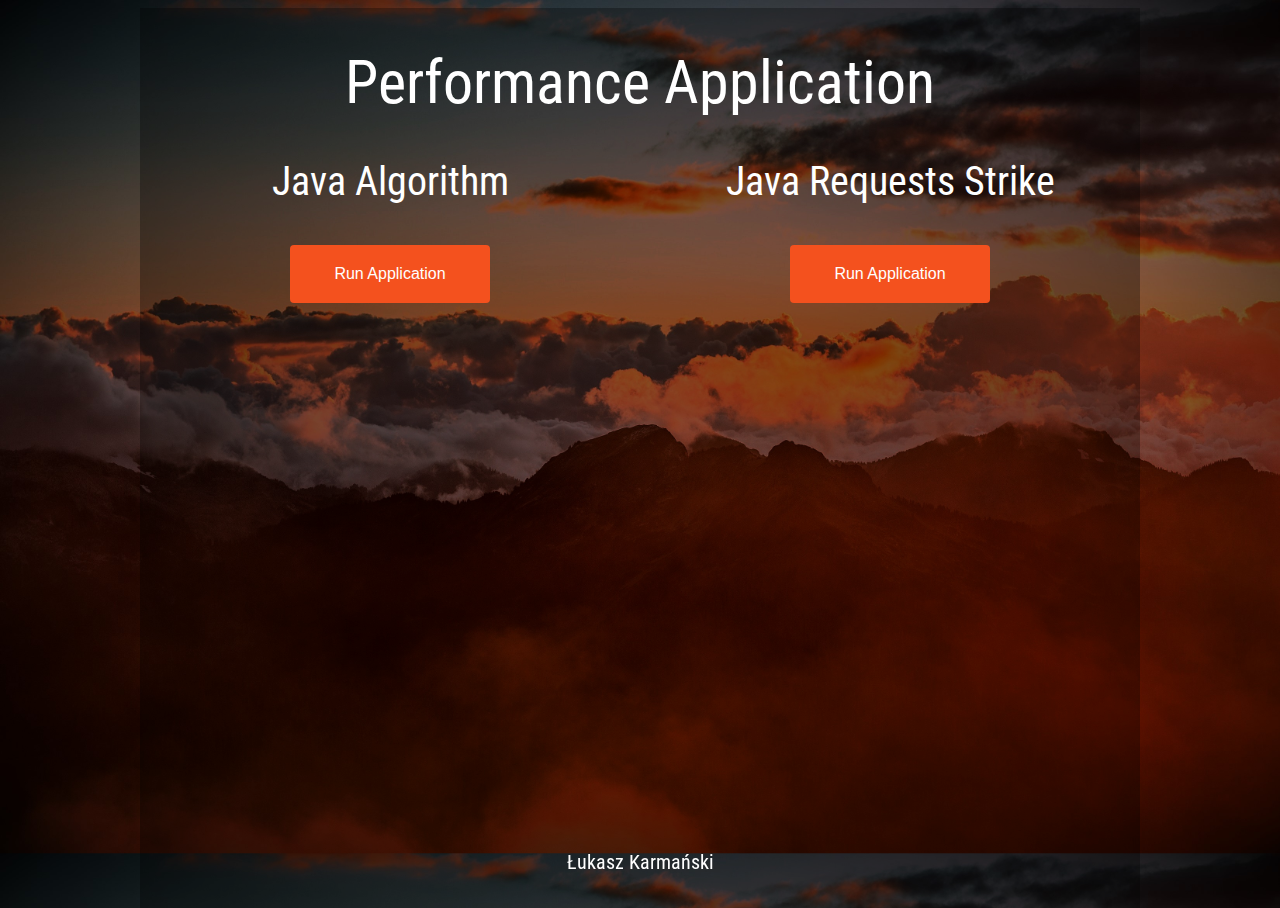
==== src/main/webapp/index.html @ deeeab0e "added web-gui" ====
<!DOCTYPE html>
<html>
<head>
    <meta charset="UTF-8">
    <title>Performance Application</title>
    <link rel="stylesheet" type="text/css" href="class-styles.css">
    <link rel="stylesheet" type="text/css" href="main-styles.css">
</head>
<body>
<header>
    Performance Application
</header>
<section class="side-by-side" class="wrapper">
    <section>
        Java Algorithm
        <form action="/rest/algorithm/external" method="get">
            <button class="app-button" type="submit"><span>Run Application</span></button>
        </form>
    </section>
    <section>
        Java Requests Strike
        <form action="/rest/request-strike/external" method="get">
            <button class="app-button" type="submit"><span>Run Application</span></button>
        </form>
    </section>
</section>
<footer>
    Łukasz Karmański
</footer>
</body>
</html>
---- src/main/webapp/class-styles.css ----
.side-by-side {
  width: 100%;
  float: left;
}

.side-by-side section {
  width: 50%;
  float: left;
}

.wrapper {
  height: auto;
}

.app-button {
  border-radius: 4px;
  background-color: #f4511e;
  border: none;
  color: #FFFFFF;
  font-size: 16px;
  padding: 20px;
  width: 200px;
  transition: all 0.5s;
  cursor: pointer;
  margin-top: 40px;
}

.app-button span {
  cursor: pointer;
  display: inline-block;
  position: relative;
  transition: 0.5s;
}

.app-button span:after {
  content: '\00bb';
  position: absolute;
  opacity: 0;
  top: 0;
  right: -20px;
  transition: 0.5s;
}

.app-button:hover span {
  padding-right: 25px;
}

.app-button:hover span:after {
  opacity: 1;
  right: 0;
}
---- src/main/webapp/main-styles.css ----
@font-face {
    font-family: 'RobotoCondensed';
    src: url('font/RobotoCondensed-Regular.ttf') format('truetype');
    font-weight: normal;
    font-style: normal;
}

html {
  height: 100%;
  position: relative;
  background-image: url("img/background.jpg");
  background-size: 100%;
}

body {
  background: rgba(0, 0, 0, .3);
  height: 100%;
  width: 1000px;
  margin-left: auto;
  margin-right: auto;
  text-align: center;
  font-family: 'RobotoCondensed';
  color: white;
}

header {
  font-size: 60px;
  height: 150px;
  line-height: 150px;
  position: relative;
  left: 0;
  top: 0;
  width: 100%;
}

section {
  font-size: 40px;
}

footer {
  font-size: 20px;
  height: 50px;
  position: fixed;
  left: 0;
  bottom: 0;
  width: 100%;
}
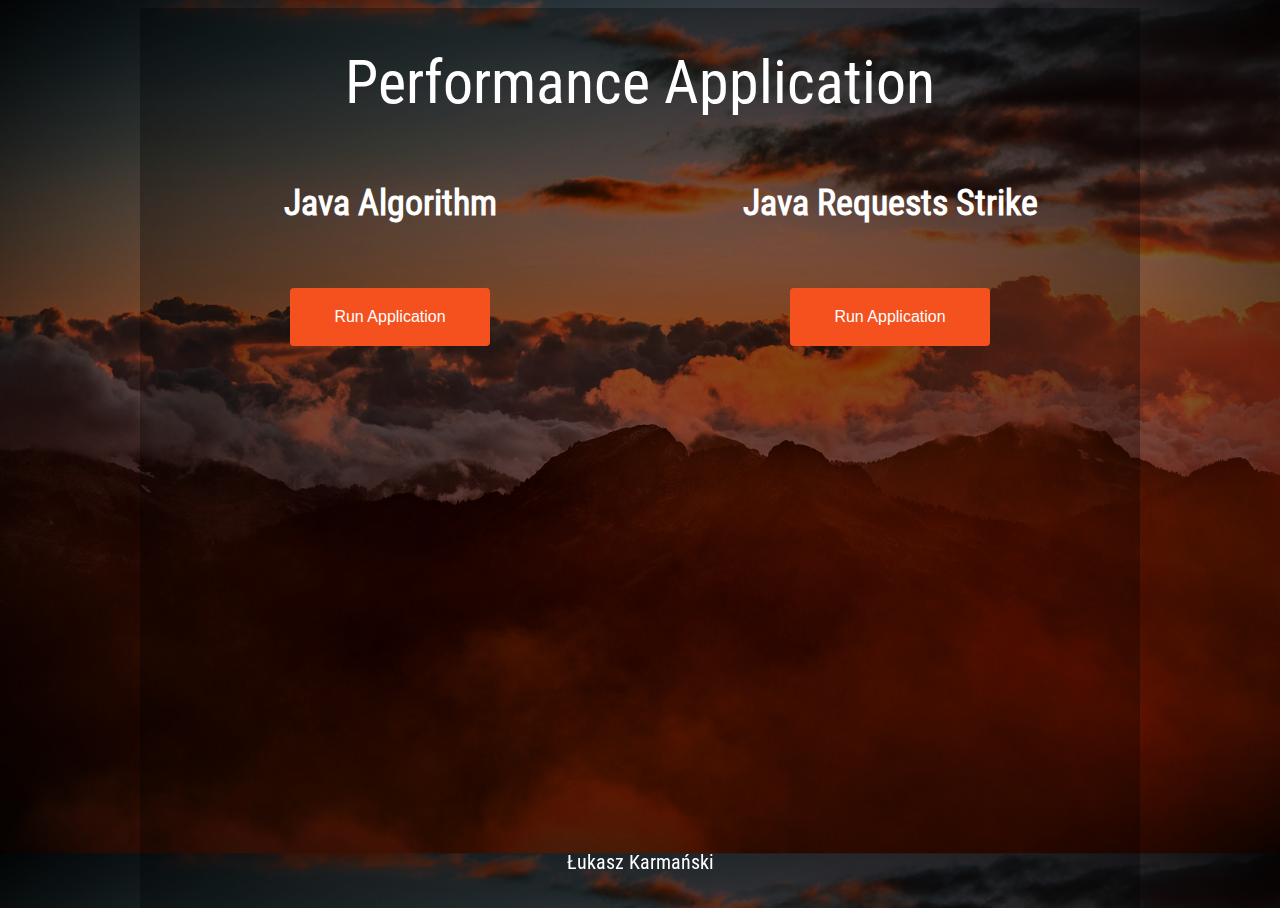
==== commit 28edc987: "full support for AJAX technology" ====
--- a/src/main/webapp/index.html
+++ b/src/main/webapp/index.html
@@ -5,6 +5,8 @@
     <title>Performance Application</title>
     <link rel="stylesheet" type="text/css" href="class-styles.css">
     <link rel="stylesheet" type="text/css" href="main-styles.css">
+    <script src="https://ajax.googleapis.com/ajax/libs/jquery/3.3.1/jquery.min.js"></script>
+    <script src="main.js" type="text/javascript"></script>
 </head>
 <body>
 <header>
@@ -12,16 +14,15 @@
 </header>
 <section class="side-by-side" class="wrapper">
     <section>
-        Java Algorithm
-        <form action="/rest/algorithm/external" method="get">
-            <button class="app-button" type="submit"><span>Run Application</span></button>
-        </form>
+        <h1>Java Algorithm</h1>
+        <button class="app-button" id="button-algorithm" type="submit"><span>Run Application</span></button>
+        <br>
+        <div id="div1"></div>
     </section>
     <section>
-        Java Requests Strike
-        <form action="/rest/request-strike/external" method="get">
-            <button class="app-button" type="submit"><span>Run Application</span></button>
-        </form>
+        <h1>Java Requests Strike</h1>
+        <button class="app-button" id="button-request-strike" type="submit"><span>Run Application</span></button>
+        <div id="div2"></div>
     </section>
 </section>
 <footer>
--- a/src/main/webapp/main-styles.css
+++ b/src/main/webapp/main-styles.css
@@ -45,3 +45,11 @@
   bottom: 0;
   width: 100%;
 }
+
+h1 {
+    font-size: 36px;
+}
+
+h4 {
+    font-size: 20px;
+}
